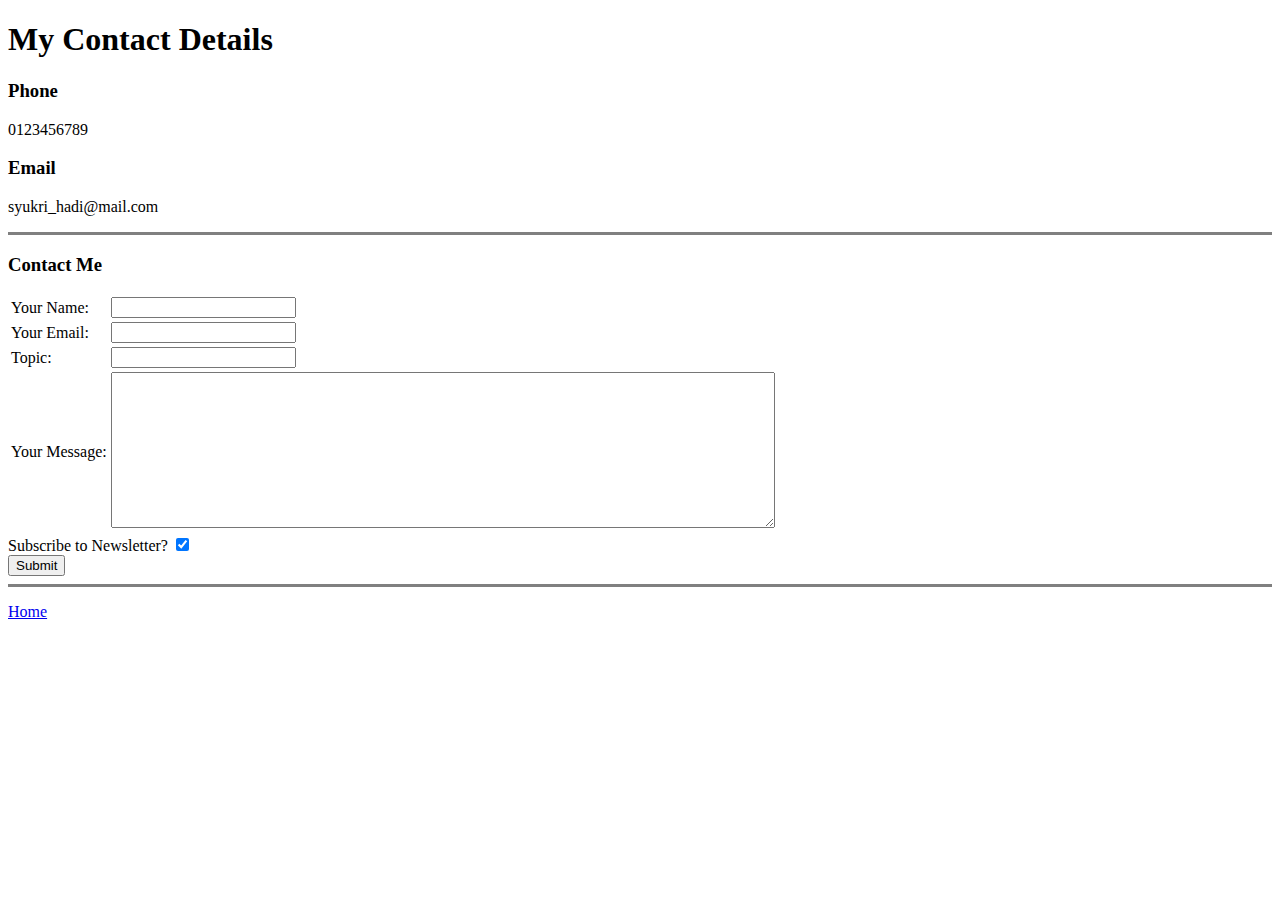
==== contact-me.html @ 9a108bfc "first init with tracked files" ====
<!DOCTYPE html>
<html lang="en">
<head>
    <meta charset="UTF-8">
    <meta http-equiv="X-UA-Compatible" content="IE=edge">
    <meta name="viewport" content="width=device-width, initial-scale=1.0">
    <title>Contact Me</title>
</head>
<body>
    <h1>My Contact Details</h1>
    <h3>Phone</h3>
    <p>0123456789</p>
    <h3>Email</h3>
    <p>syukri_hadi@mail.com</p>
    <hr size="3" noshade="">
    <h3>Contact Me</h3>
    <form action="mailto:hadilearn01@gmail.com" method="post" enctype="text/plain">
        <table>
            <tr>
                <td>
                    <label for="">Your Name: </label>
                </td>
                <td>
                    <input type="text" name="yourName">
                </td>
            </tr>
            <tr>
                <td>
                    <label for="">Your Email: </label>
                </td>
                <td>
                    <input type="email" name="yourEmail">
                </td>
            </tr>
            <tr>
                <td>
                    <label for="">Topic: </label>
                </td>
                <td>
                    <input type="text" name="yourTopic">
                </td>
            </tr>
            <tr>
                <td>
                    <label for="">Your Message: </label>
                </td>
                <td>
                    <textarea name="yourMessage" id="" cols="80" rows="10"></textarea>
                </td>
            </tr>
        </table>
        <label for="">Subscribe to Newsletter?</label>
        <input type="checkbox" id="subscribeNews" name="subscribe" value="yes" checked>
        <br>
        <input type="submit">
    </form>
    <hr size="3" noshade="">    
    <p><a href="index.html">Home</a></p>
</body>
</html>
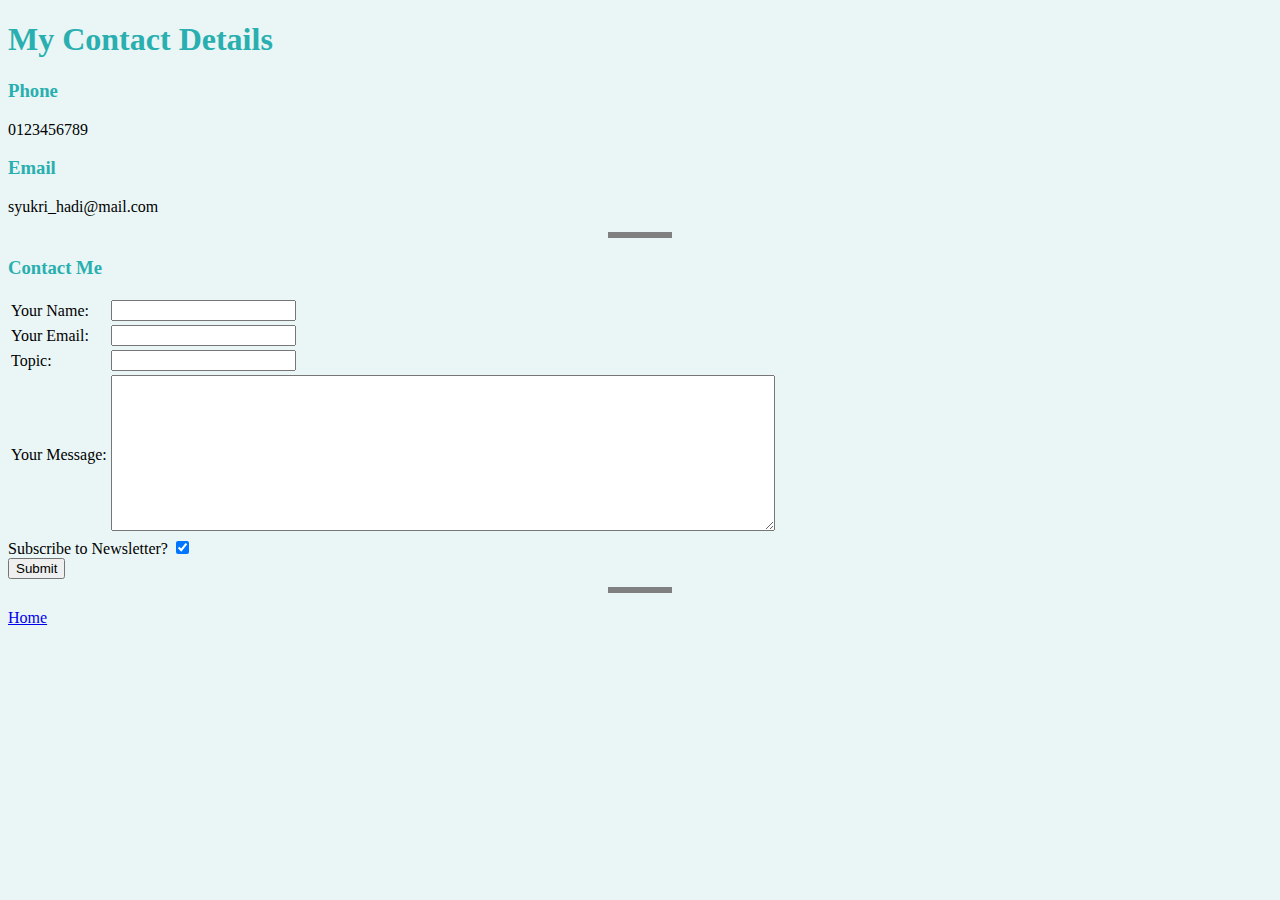
==== commit b362fbfe: "section 4 intro to css part 1" ====
--- a/contact-me.html
+++ b/contact-me.html
@@ -5,7 +5,9 @@
     <meta http-equiv="X-UA-Compatible" content="IE=edge">
     <meta name="viewport" content="width=device-width, initial-scale=1.0">
     <title>Contact Me</title>
+    <link rel="stylesheet" href="css/styles.css">
 </head>
+
 <body>
     <h1>My Contact Details</h1>
     <h3>Phone</h3>
--- a/css/styles.css
+++ b/css/styles.css
@@ -0,0 +1,13 @@
+body {
+    background-color: #eaf6f6;
+}
+hr {
+    border-style: none;
+    border-top-style: dotted;
+    width: 5%;
+    border-width: 5px;
+    border-color: grey;
+}
+h1, h3 {
+    color: #29afaf;
+}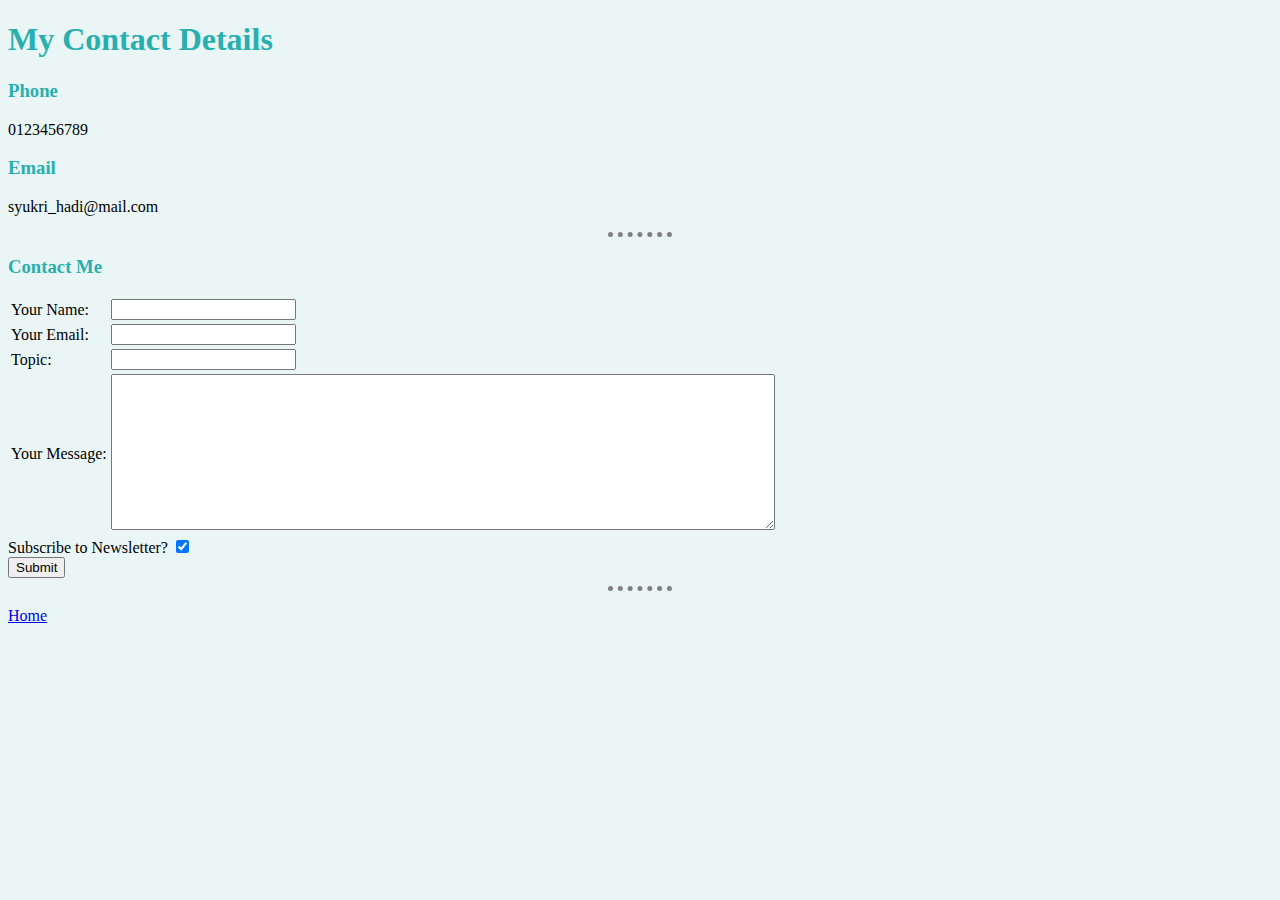
==== commit fc1749b4: "a little modify" ====
--- a/contact-me.html
+++ b/contact-me.html
@@ -14,7 +14,7 @@
     <p>0123456789</p>
     <h3>Email</h3>
     <p>syukri_hadi@mail.com</p>
-    <hr size="3" noshade="">
+    <hr>
     <h3>Contact Me</h3>
     <form action="mailto:hadilearn01@gmail.com" method="post" enctype="text/plain">
         <table>
@@ -56,7 +56,7 @@
         <br>
         <input type="submit">
     </form>
-    <hr size="3" noshade="">    
+    <hr>    
     <p><a href="index.html">Home</a></p>
 </body>
 </html>